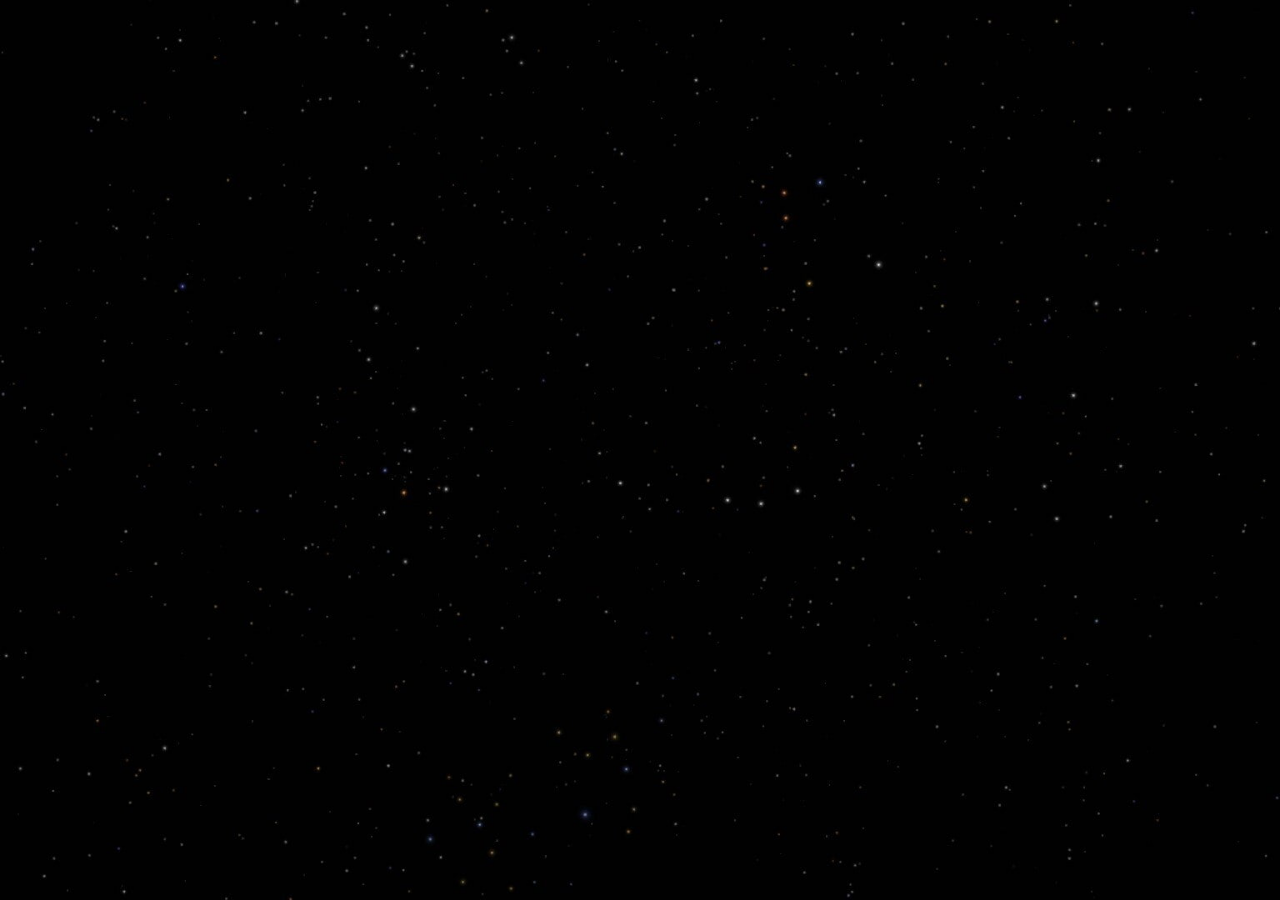
==== planetas-html/abrolhosombrio.html @ dbda7455 "feat: inicio do html em todos os planetas" ====
<!DOCTYPE html>
<html lang="pt-BR">
<head>
    <meta charset="UTF-8">
    <title>Outer Wilds - Abrolho sombrio</title>
    <link href="https://fonts.googleapis.com/css2?family=Space+Mono&display=swap" rel="stylesheet">
    <link rel="icon" type="image/jpg" href="../assets/images/favicon.jpg">
    <link rel="stylesheet" href="../css/style.css">
</head>
    <body>
        <header>
        </header>
        <main>
        </main>
        <script src="js/spoiler.js"></script>
    </body>
</html>
---- css/style.css ----
body {
    /*centralizaçao e distancia entre elementos(p{margin-top})*/
    display: flex;
    flex-direction: column;
    align-items: center;
    zoom: 125%;
    p{
        margin-top: 8px;
    }
    /*wallpaper do site*/
    background-image: url("../assets/images/background-principal.jpg");
    background-size: cover;
    background-repeat: no-repeat;
    background-position: center;
    background-attachment: fixed;

    /*fonte*/
    font-family: 'Space Mono', monospace;
    color: #7fffd4;
    text-shadow: 0 0 6px rgba(127, 255, 212, 0.8);
    
    /*parte dos spoilers com js*/
    .spoiler {
    background-color: rgba(61, 70, 67, 0.8);
    color: transparent;
    cursor: pointer;
    padding: 0 3px;
    border-radius: 3px;
    user-select: none;
    }
    .spoiler.revelado {
        background-color: #36393f;
        color: rgba(127, 255, 212, 0.8);
        user-select: text;
        text-shadow: 0 0 6px rgba(127, 255, 212, 0.8);
    }
    
    /*algumas classes pra mudar coisas especificas*/
    .letrasmaiores {
        font-size: 30px;
    }
    .maisespaçobaixo{
        margin-bottom: 50px;
    }
    .maisespaçocima{
        margin-top: 50px;
    }
    .listahorizontal{
        display: flex;
        list-style: none;
        gap: 30px;
        padding: 0;
        justify-content: center;
    }
    .imagemlink{
        
    }
    /*essa classe especificamente é pra mudar como alguns links ficam*/
    .rolardentrodapagina a {
        font-family: 'Space Mono', monospace;
        color: #7fffd4;
        text-shadow: 0 0 15px rgba(127, 255, 212, 0.8);
    }
}
/* rolar suavemente*/
html{
    scroll-behavior:smooth;
}
/* tambem é de centralização, mas nao é no body, aí tem que botar fora*/
section {
    text-align: center;
}
header{
    text-align: center;
}
header img{
    display: block;
    margin: 0 auto;
    max-width: 100%;
}
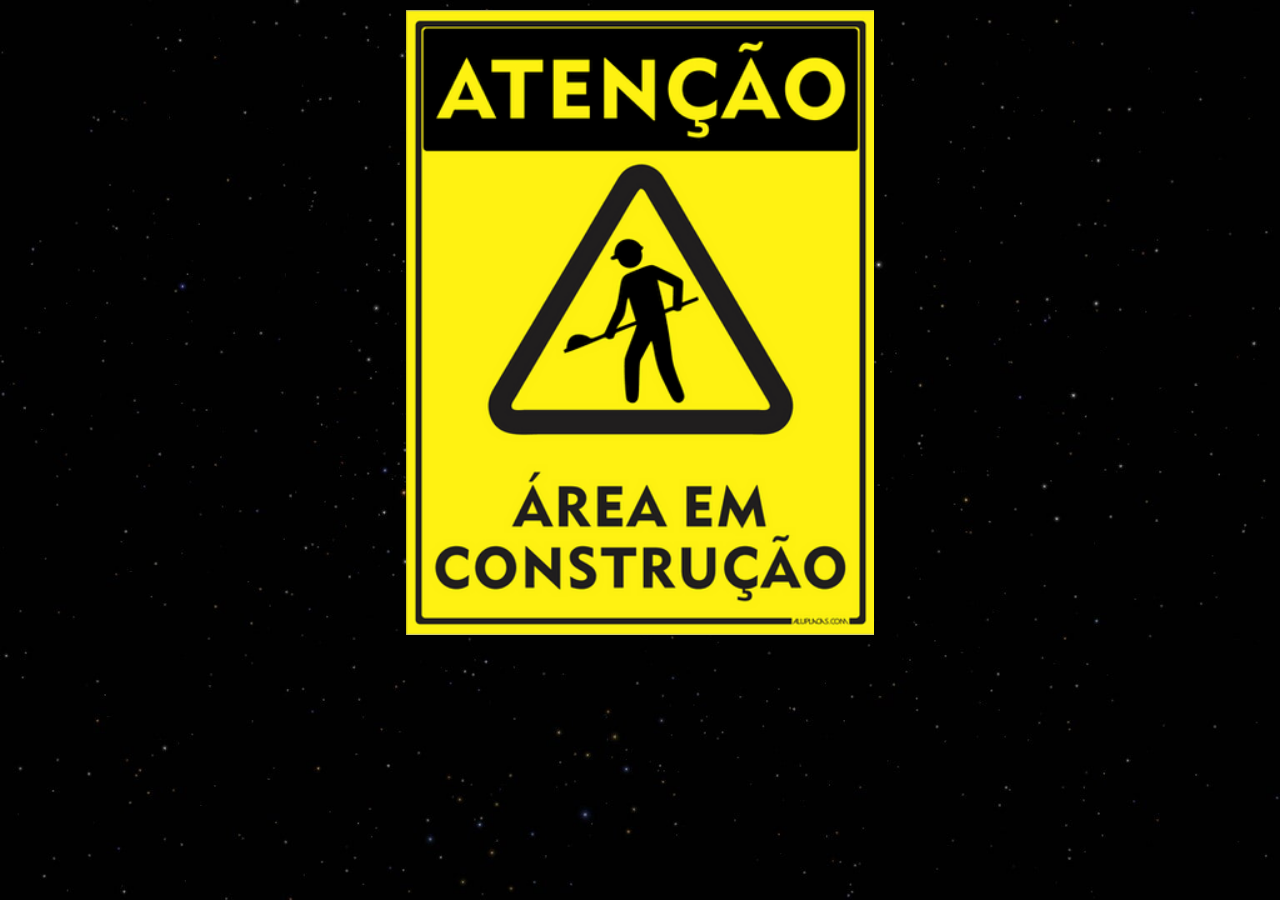
==== commit 4c25dba9: "mudanças no mapa" ====
--- a/planetas-html/abrolhosombrio.html
+++ b/planetas-html/abrolhosombrio.html
@@ -11,6 +11,7 @@
         <header>
         </header>
         <main>
+        <img src="../assets/images/construcao.png" alt="em construção">
         </main>
         <script src="js/spoiler.js"></script>
     </body>
--- a/css/style.css
+++ b/css/style.css
@@ -52,14 +52,19 @@
         padding: 0;
         justify-content: center;
     }
-    .imagemlink{
-        
-    }
     /*essa classe especificamente é pra mudar como alguns links ficam*/
     .rolardentrodapagina a {
         font-family: 'Space Mono', monospace;
         color: #7fffd4;
         text-shadow: 0 0 15px rgba(127, 255, 212, 0.8);
+    }
+    .imagemlinkaumenta img{
+        height: 100px;
+        width: auto;
+        transition: transform 0.1s ease;
+    }
+    .imagemlinkaumenta img:hover{
+        transform: scale(1.2);
     }
 }
 /* rolar suavemente*/
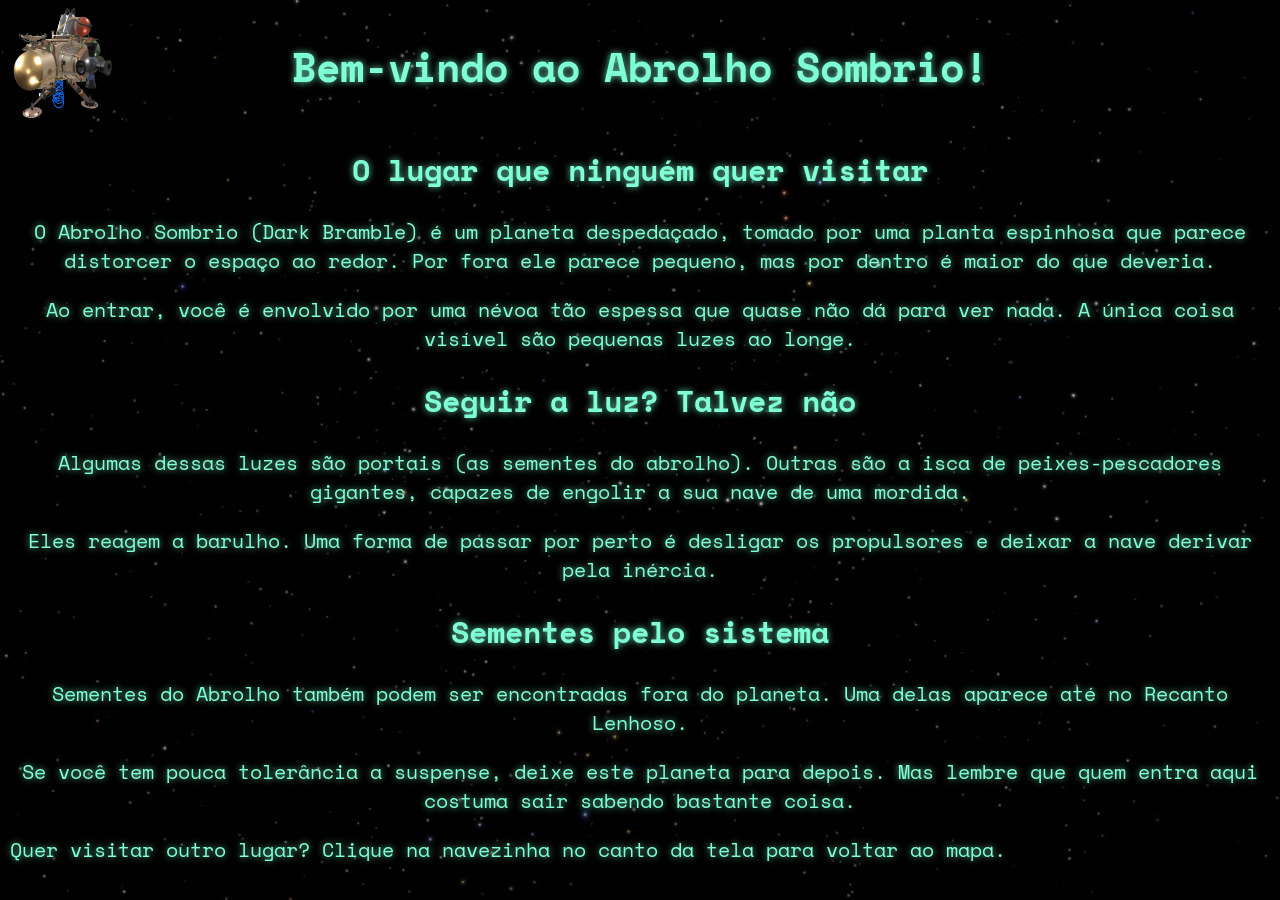
==== commit ba5e6751: "finalização precoce do projeto" ====
--- a/planetas-html/abrolhosombrio.html
+++ b/planetas-html/abrolhosombrio.html
@@ -2,17 +2,37 @@
 <html lang="pt-BR">
 <head>
     <meta charset="UTF-8">
-    <title>Outer Wilds - Abrolho sombrio</title>
+    <meta name="viewport" content="width=device-width, initial-scale=1">
+    <title>Outer Wilds - Abrolho Sombrio</title>
     <link href="https://fonts.googleapis.com/css2?family=Space+Mono&display=swap" rel="stylesheet">
-    <link rel="icon" type="image/jpg" href="../assets/images/favicon.jpg">
+    <link rel="icon" type="image/jpeg" href="../assets/images/favicon.jpg">
     <link rel="stylesheet" href="../css/style.css">
 </head>
     <body>
         <header>
+            <a href="mapa.html" class="botaonave imagemlinkaumenta">
+                <img src="../assets/images/naveow.png" alt="Voltar ao mapa do sistema solar" width="400" height="400">
+            </a>
+            <h1>Bem-vindo ao Abrolho Sombrio!</h1>
         </header>
         <main>
-        <img src="../assets/images/construcao.png" alt="em construção">
+            <section>
+                <h2>O lugar que ninguém quer visitar</h2>
+                <p>O Abrolho Sombrio (Dark Bramble) é um planeta despedaçado, tomado por uma planta espinhosa que parece distorcer o espaço ao redor. Por fora ele parece pequeno, mas por dentro é maior do que deveria.</p>
+                <p>Ao entrar, você é envolvido por uma névoa tão espessa que quase não dá para ver nada. A única coisa visível são pequenas luzes ao longe.</p>
+            </section>
+            <section>
+                <h2>Seguir a luz? Talvez não</h2>
+                <p>Algumas dessas luzes são portais (as sementes do abrolho). Outras são a isca de peixes-pescadores gigantes, capazes de engolir a sua nave de uma mordida.</p>
+                <p>Eles reagem a barulho. Uma forma de passar por perto é desligar os propulsores e deixar a nave derivar pela inércia.</p>
+            </section>
+            <section>
+                <h2>Sementes pelo sistema</h2>
+                <p>Sementes do Abrolho também podem ser encontradas fora do planeta. Uma delas aparece até no Recanto Lenhoso.</p>
+                <p>Se você tem pouca tolerância a suspense, deixe este planeta para depois. Mas lembre que quem entra aqui costuma sair sabendo bastante coisa.</p>
+            </section>
+            <p>Quer visitar outro lugar? Clique na navezinha no canto da tela para voltar ao mapa.</p>
         </main>
-        <script src="js/spoiler.js"></script>
+        <script src="../js/spoiler.js"></script>
     </body>
 </html>
--- a/css/style.css
+++ b/css/style.css
@@ -22,6 +22,7 @@
     /*parte dos spoilers com js*/
     .spoiler {
     background-color: rgba(61, 70, 67, 0.8);
+    text-shadow: 0 0 0.375em rgba(127, 255, 212, 0.8);
     color: transparent;
     cursor: pointer;
     padding: 0 3px;
@@ -34,8 +35,43 @@
         user-select: text;
         text-shadow: 0 0 6px rgba(127, 255, 212, 0.8);
     }
+    .spoiler:has(img) {
+    display: inline-block;
+    overflow: hidden;
+    line-height: 0;
+    background: none;
+    }
+
+    .spoiler img {
+        filter: blur(30px);
+        transition: filter 0.3s ease;
+    }
+
+    .spoiler.revelado img {
+        filter: none;
+    }
+    .spoiler:has(video) {
+        display: inline-block;
+        overflow: hidden;
+        line-height: 0;
+        background: none;
+        padding: 0;
+    }
     
+    .spoiler video {
+        filter: blur(30px);
+        transition: filter 0.3s ease;
+    }
+
+    .spoiler.revelado video {
+        filter: none
+    }
     /*algumas classes pra mudar coisas especificas*/
+    .imagemmenor{
+        width: 720px;
+        max-width: 100%;
+        height: auto;
+    }
     .letrasmaiores {
         font-size: 30px;
     }
@@ -52,6 +88,20 @@
         padding: 0;
         justify-content: center;
     }
+    .botaonave {
+        position: fixed;
+        left: 0;
+        top: 0px;
+        z-index: 9999;
+        width: 100px;
+        margin: 0;
+        padding: 0;
+    }
+    .botaonave img {
+        display: block;
+        width: 100%;
+        height: auto;
+    }
     /*essa classe especificamente é pra mudar como alguns links ficam*/
     .rolardentrodapagina a {
         font-family: 'Space Mono', monospace;
@@ -83,3 +133,87 @@
     margin: 0 auto;
     max-width: 100%;
 }
+/* formulario */
+form {
+    width: min(80vw, 560px);
+    text-align: left;
+}
+
+fieldset {
+    margin: 0 0 16px;
+    padding: 12px 16px 16px;
+    border: 1px solid rgba(127, 255, 212, 0.4);
+    border-radius: 6px;
+    background-color: rgba(10, 25, 25, 0.6);
+}
+
+legend {
+    padding: 0 8px;
+}
+
+label {
+    display: block;
+    margin-top: 12px;
+}
+
+input,
+select,
+textarea {
+    box-sizing: border-box;
+    width: 100%;
+    margin-top: 4px;
+    padding: 8px;
+    font-family: 'Space Mono', monospace;
+    font-size: 16px;
+    color: #7fffd4;
+    background-color: rgba(0, 0, 0, 0.6);
+    border: 1px solid rgba(127, 255, 212, 0.5);
+    border-radius: 4px;
+}
+
+input:focus-visible,
+select:focus-visible,
+textarea:focus-visible,
+button:focus-visible {
+    outline: 2px solid #7fffd4;
+    outline-offset: 2px;
+}
+
+input:user-invalid,
+select:user-invalid,
+textarea:user-invalid {
+    border-color: #ff8c42;
+}
+
+.opcao {
+    display: flex;
+    align-items: center;
+    gap: 8px;
+    margin-top: 8px;
+}
+
+.opcao input {
+    width: auto;
+    margin-top: 0;
+}
+
+.opcao label {
+    margin-top: 0;
+}
+
+form button[type="submit"] {
+    margin-top: 16px;
+    padding: 10px 24px;
+    font-family: 'Space Mono', monospace;
+    font-size: 16px;
+    font-weight: bold;
+    color: #0a0e27;
+    background-color: #ff8c42;
+    border: none;
+    border-radius: 4px;
+    cursor: pointer;
+}
+
+form button[type="submit"]:hover {
+    background-color: #ffa76b;
+}
